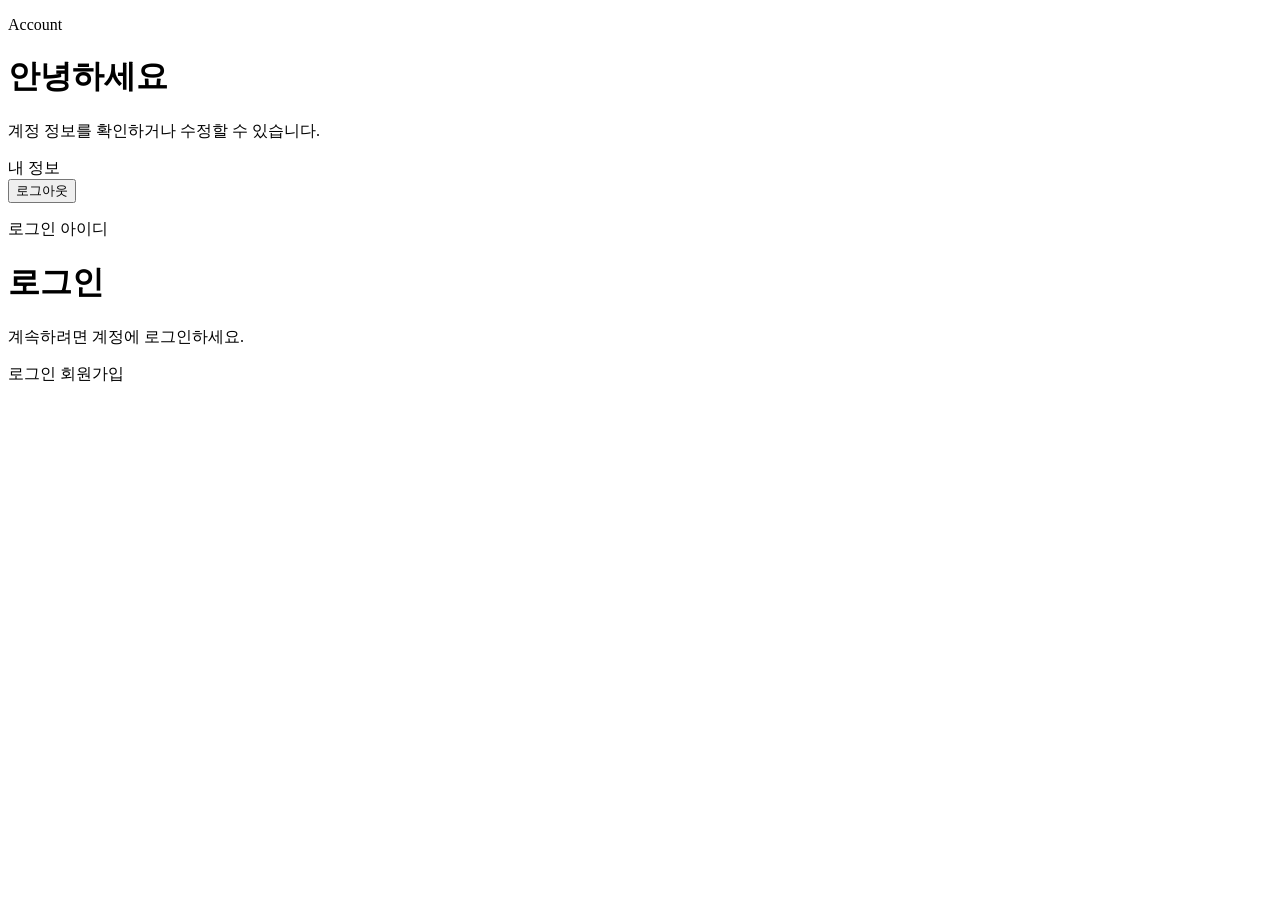
==== src/main/resources/templates/home.html @ 2bca6c9e "Initial commit" ====
<!DOCTYPE html>
<html lang="ko" xmlns:th="http://www.thymeleaf.org">
<head>
    <meta charset="UTF-8">
    <meta name="viewport" content="width=device-width, initial-scale=1.0">
    <title>로그인</title>
    <link rel="stylesheet" th:href="@{/css/style.css}">
</head>
<body>
<div class="page">
    <div class="card hero-card">
        <p class="eyebrow">Account</p>

        <div th:if="${authenticated}">
            <h1>안녕하세요</h1>
            <p class="lead">계정 정보를 확인하거나 수정할 수 있습니다.</p>

            <div class="actions">
                <a class="button primary" th:href="@{/me}">내 정보</a>
                <form th:action="@{/logout}" method="post">
                    <button class="button secondary" type="submit">로그아웃</button>
                </form>
            </div>

            <p class="hint">
                로그인 아이디 <strong th:text="${loginId}"></strong>
            </p>
        </div>

        <div th:unless="${authenticated}">
            <h1>로그인</h1>
            <p class="lead">계속하려면 계정에 로그인하세요.</p>

            <div class="actions">
                <a class="button primary" th:href="@{/login}">로그인</a>
                <a class="button secondary" th:href="@{/signup}">회원가입</a>
            </div>
        </div>
    </div>
</div>
</body>
</html>
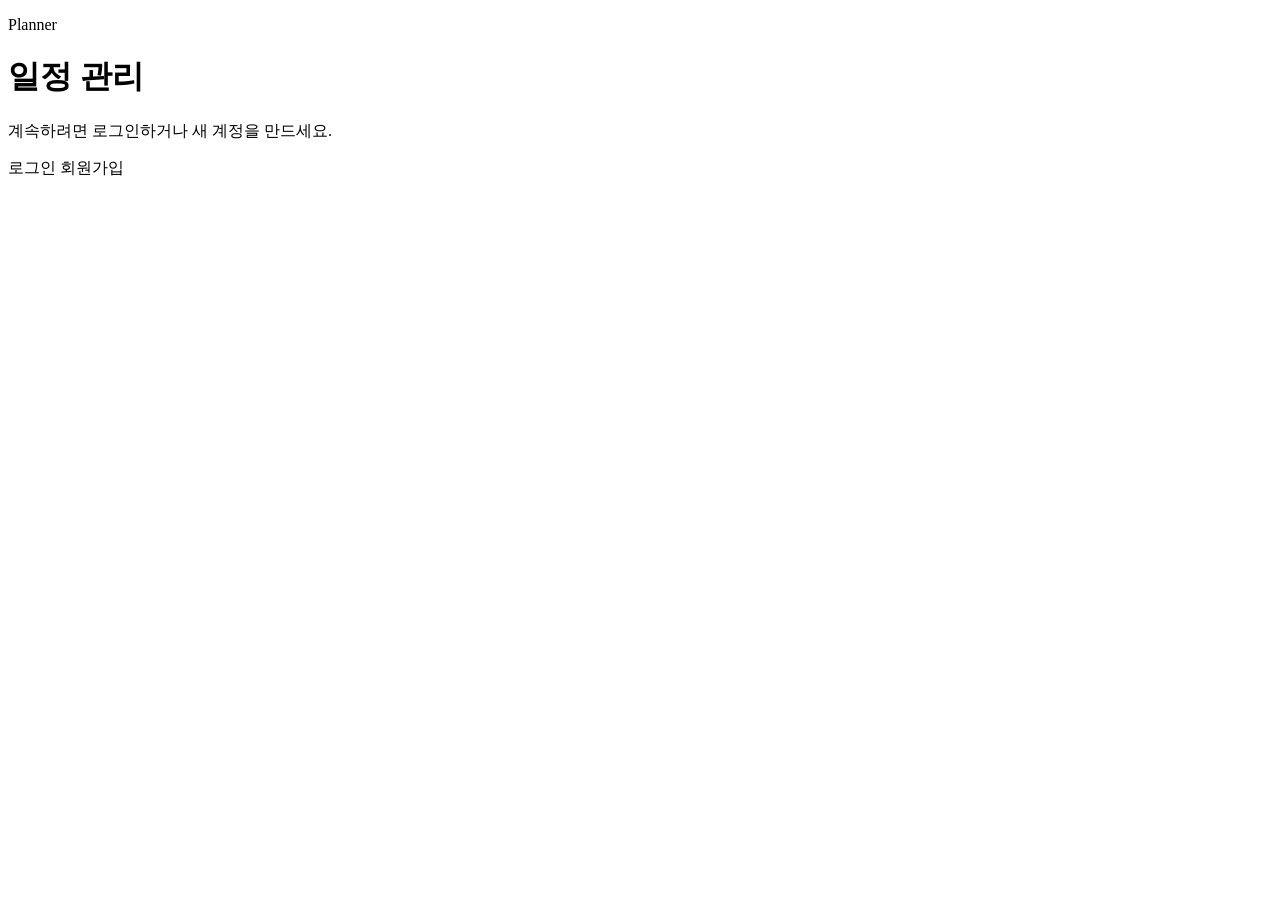
==== commit 0ce33634: "beforeJwt" ====
--- a/src/main/resources/templates/home.html
+++ b/src/main/resources/templates/home.html
@@ -3,38 +3,19 @@
 <head>
     <meta charset="UTF-8">
     <meta name="viewport" content="width=device-width, initial-scale=1.0">
-    <title>로그인</title>
+    <title>일정 관리</title>
     <link rel="stylesheet" th:href="@{/css/style.css}">
 </head>
 <body>
 <div class="page">
     <div class="card hero-card">
-        <p class="eyebrow">Account</p>
+        <p class="eyebrow">Planner</p>
+        <h1>일정 관리</h1>
+        <p class="lead">계속하려면 로그인하거나 새 계정을 만드세요.</p>
 
-        <div th:if="${authenticated}">
-            <h1>안녕하세요</h1>
-            <p class="lead">계정 정보를 확인하거나 수정할 수 있습니다.</p>
-
-            <div class="actions">
-                <a class="button primary" th:href="@{/me}">내 정보</a>
-                <form th:action="@{/logout}" method="post">
-                    <button class="button secondary" type="submit">로그아웃</button>
-                </form>
-            </div>
-
-            <p class="hint">
-                로그인 아이디 <strong th:text="${loginId}"></strong>
-            </p>
-        </div>
-
-        <div th:unless="${authenticated}">
-            <h1>로그인</h1>
-            <p class="lead">계속하려면 계정에 로그인하세요.</p>
-
-            <div class="actions">
-                <a class="button primary" th:href="@{/login}">로그인</a>
-                <a class="button secondary" th:href="@{/signup}">회원가입</a>
-            </div>
+        <div class="actions">
+            <a class="button primary" th:href="@{/login}">로그인</a>
+            <a class="button secondary" th:href="@{/signup}">회원가입</a>
         </div>
     </div>
 </div>
